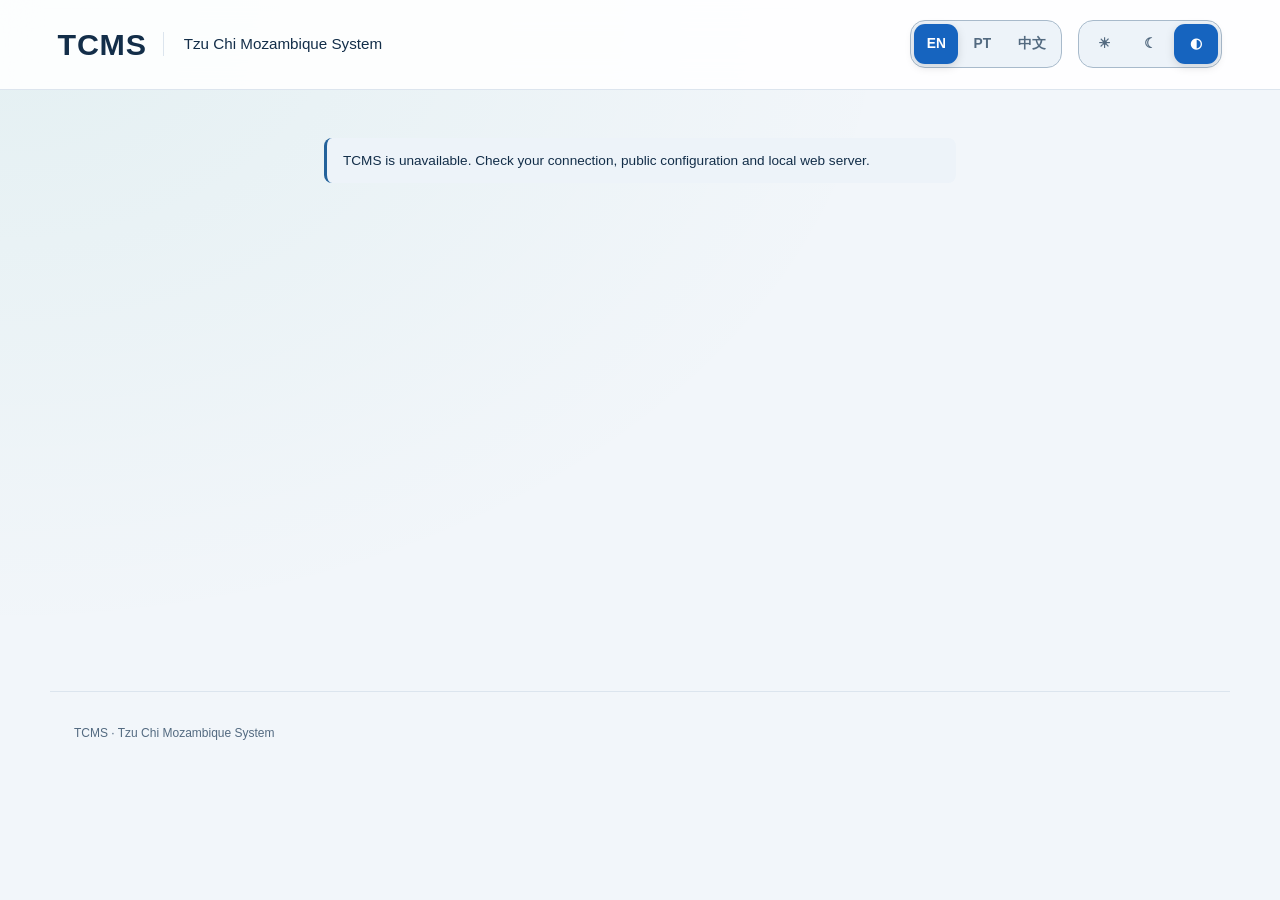
==== change-password.html @ b2460f7e "Localize module workflows in English Portuguese and Traditional Chinese" ====
<!doctype html>
<html lang="en"><head><meta charset="UTF-8"><meta name="viewport" content="width=device-width, initial-scale=1"><meta name="referrer" content="no-referrer"><title>Set your password | TCMS</title><link rel="stylesheet" href="./css/styles.css?v=20261110-i18n"><script src="./js/ui.js?v=20261110-i18n"></script><script type="module" src="./js/app.js?v=20261110-i18n"></script></head>
<body data-page="password"><a class="skip-link" href="#main-content">Skip to main content</a><header><p>TCMS</p><p>Tzu Chi Mozambique System</p></header><main id="main-content" tabindex="-1"><p id="auth-status" role="status" aria-live="polite">Checking access…</p><section id="workspace" hidden><p class="eyebrow">SECURE YOUR ACCOUNT</p><h1>Choose your personal password</h1><p>Replace your initial password to continue to your modules.</p><form id="password-change-form"><label for="new-password">New password</label><input id="new-password" name="password" type="password" minlength="12" maxlength="128" autocomplete="new-password" required><label for="confirm-password">Confirm new password</label><input id="confirm-password" name="confirm" type="password" minlength="12" maxlength="128" autocomplete="new-password" required><p>Use at least 12 characters and a password you do not use elsewhere.</p><button type="submit">Save password and continue</button><p id="password-status" role="status" aria-live="polite"></p></form></section><div id="session-actions" hidden><button id="check-access" type="button">Check access</button><button id="sign-out" type="button">Sign out</button></div></main><footer><p>TCMS · Tzu Chi Mozambique System</p></footer></body></html>
---- css/styles.css ----
/* TCMS workspace. Presentation only; authorization remains on the server. */
:root{color-scheme:light;--canvas:#f2f6fa;--surface:#fff;--soft:#edf3f9;--text:#132e49;--muted:#536a80;--border:#dce5ee;--control:#a8bacb;--blue:#23629b;--on-blue:#fff;--green:#147a62;--danger:#b42318;--shadow:0 12px 36px #193d6010;font-family:"Segoe UI",Arial,sans-serif;line-height:1.6}
:root[data-theme="dark"]{color-scheme:dark;--canvas:#0c1725;--surface:#142337;--soft:#1b3047;--text:#eaf2fc;--muted:#a7b9cc;--border:#2b4057;--control:#667e97;--blue:#92c7ff;--on-blue:#10253b;--green:#75d9b5;--danger:#ffb4ac;--shadow:0 12px 36px #0002}
*{box-sizing:border-box}[hidden]{display:none!important}body{margin:0;background:var(--canvas);color:var(--text);min-height:100vh}body::before{content:"";display:block;height:4px;background:linear-gradient(90deg,#18588f,#209779)}
header{display:grid;grid-template-columns:1fr auto auto;gap:0 24px;align-items:center;padding:22px max(24px,calc((100vw - 1280px)/2));background:var(--surface);border-bottom:1px solid var(--border)}header p{margin:0}header p:first-child{grid-column:1;font-size:1.25rem;font-weight:800;letter-spacing:.08em}header p:nth-child(2){grid-column:1;color:var(--muted);font-size:.76rem}header #account-summary{grid-column:3;grid-row:1/3;max-width:300px;font-size:.8rem;color:var(--text);border-left:1px solid var(--border);padding-left:24px;overflow-wrap:anywhere}header #account-summary:empty{display:none}.theme-control{grid-column:2;grid-row:1/3;margin:0;font-size:.68rem;letter-spacing:.06em;color:var(--muted);text-transform:uppercase}.theme-control select{width:105px;min-height:36px;padding:5px 9px;margin:3px 0 0;font-size:.8rem;border-color:var(--border)}
main{max-width:1180px;margin:0 auto;padding:48px 24px 28px;min-height:65vh}h1{font-size:clamp(2rem,3.1vw,3rem);font-weight:700;line-height:1.16;letter-spacing:-.045em;margin:12px 0 18px;max-width:900px}h2{font-size:1.35rem;line-height:1.35;letter-spacing:-.02em;margin:0 0 16px}h3{font-size:1.15rem;line-height:1.4;margin:0 0 10px;overflow-wrap:anywhere}p{overflow-wrap:anywhere}.eyebrow{font-size:.7rem;font-weight:750;letter-spacing:.2em;color:var(--blue);margin:24px 0 10px}.page-intro{color:var(--muted);max-width:780px;font-size:1.02rem;margin:0 0 34px}.section-heading{display:flex;justify-content:space-between;align-items:center;margin:42px 0 18px;gap:16px}.section-heading h2{margin:0;font-size:1rem}.section-heading span{font-size:.8rem;color:var(--muted)}
a{color:var(--blue);text-underline-offset:4px}button,input,textarea,select{font:inherit}input,textarea,select{width:100%;border:1px solid var(--control);border-radius:10px;background:var(--surface);color:var(--text);padding:11px 13px;min-height:44px;margin:6px 0 18px}input:hover,select:hover,textarea:hover{border-color:var(--blue)}textarea{display:block;resize:vertical}label{display:block;font-size:.85rem;font-weight:650}fieldset{border:0;padding:0;margin:0;min-width:0}legend{font-size:.8rem;color:var(--muted);margin-bottom:12px}button{min-height:44px;border:1px solid var(--blue);border-radius:9px;padding:10px 17px;margin:5px 7px 5px 0;background:var(--blue);color:var(--on-blue);font-weight:650;font-size:.86rem;cursor:pointer;transition:transform .15s,filter .15s}button:hover:not(:disabled){filter:brightness(.94);transform:translateY(-1px)}button:disabled{opacity:.5;cursor:not-allowed}button.danger,button[value="reject"]{color:var(--danger);border-color:var(--danger);background:var(--surface)}:focus-visible{outline:3px solid var(--blue);outline-offset:4px}
[role="status"]:not(:empty){padding:12px 16px;background:var(--soft);border-radius:8px;border-left:3px solid var(--blue);font-size:.85rem}#auth-status{margin:0 0 25px;max-width:100%}body[data-page="home"] #auth-status{display:inline-block}#session-actions{display:flex;gap:8px;flex-wrap:wrap;margin-top:30px;padding-top:18px;border-top:1px solid var(--border)}#sign-out,#check-access,#refresh-users,#previous-users,#next-users{background:transparent;color:var(--blue);border-color:var(--border)}#manage-users-link{margin:16px 0}#manage-users-link a{font-size:.85rem;font-weight:650}footer{max-width:1180px;margin:16px auto 0;padding:20px 24px 30px;color:var(--muted);font-size:.75rem;border-top:1px solid var(--border)}
.module-grid{display:grid;grid-template-columns:repeat(2,minmax(0,1fr));gap:24px}.module-grid>[role="status"]{grid-column:1/-1;margin:0}.module-grid>[role="status"]:empty{display:none}.module-card{display:flex;flex-direction:column;position:relative;min-height:310px;padding:30px;border:1px solid var(--border);border-radius:20px;background:var(--surface);text-decoration:none;color:var(--text);box-shadow:var(--shadow);overflow:hidden;transition:transform .2s,box-shadow .2s,border-color .2s}.module-card:hover{transform:translateY(-5px);border-color:var(--blue);box-shadow:0 20px 40px #174d7620}.module-card::after{content:"";position:absolute;right:-24px;top:-24px;width:130px;height:130px;border-radius:50%;background:var(--soft);z-index:0;opacity:.65}.module-card-top{display:flex;justify-content:space-between;align-items:center;margin-bottom:28px;position:relative;z-index:1}.module-enter{font-size:.8rem;font-weight:700;color:var(--blue)}.module-icon{display:grid;place-items:center;width:62px;height:62px;background:linear-gradient(145deg,#145587,#438dba);border-radius:18px;box-shadow:0 8px 16px #23629b24;transform:rotate(-4deg)}.module-icon::before{content:"";width:31px;height:31px;background:center/contain no-repeat url("data:image/svg+xml,%3Csvg xmlns='http://www.w3.org/2000/svg' width='32' height='32' fill='none' stroke='white' stroke-width='1.8' stroke-linejoin='round'%3E%3Cpath d='M3 7h17v17H3zM20 13h5l4 6v5h-9M20 19h9'/%3E%3Ccircle cx='9' cy='25' r='3' fill='%2323629b'/%3E%3Ccircle cx='24' cy='25' r='3' fill='%2323629b'/%3E%3C/svg%3E")}.module-icon.administration{background:linear-gradient(145deg,#0e5547,#2f9b7e)}.module-icon.administration::before{background-image:url("data:image/svg+xml,%3Csvg xmlns='http://www.w3.org/2000/svg' width='32' height='32' fill='none' stroke='white' stroke-width='1.8' stroke-linejoin='round'%3E%3Cpath d='M16 3l11 4v8c0 7-11 14-11 14S5 22 5 15V7z'/%3E%3Cpath d='M11 15l4 4 7-8'/%3E%3C/svg%3E")}.module-card h3{font-size:1.6rem;letter-spacing:-.035em;margin:0 0 10px}.module-card>p{font-size:.94rem;color:var(--muted);margin:0 0 26px;max-width:440px}.module-card-footer{display:flex;flex-wrap:wrap;gap:10px 22px;margin-top:auto;padding-top:20px;border-top:1px solid var(--border);font-size:.75rem;font-weight:650;color:var(--muted)}.module-card-footer span::before{content:"";display:inline-block;width:6px;height:6px;margin-right:8px;border-radius:50%;background:var(--green)}.empty-modules{grid-column:1/-1;background:var(--surface);border:1px dashed var(--control);border-radius:20px;padding:42px;max-width:800px}.empty-modules p{color:var(--muted);max-width:560px}
.account-disclosure{margin-top:30px;border-top:1px solid var(--border);padding-top:20px}.account-disclosure summary{cursor:pointer;font-size:.85rem;font-weight:650;color:var(--muted)}.account-disclosure .tool-card{margin-top:15px;max-width:520px}.section-nav{display:flex;flex-wrap:wrap;gap:10px;margin:22px 0 30px}.section-nav a{border:1px solid var(--border);background:var(--surface);padding:9px 15px;border-radius:30px;font-size:.8rem;text-decoration:none;font-weight:650}.admin-section{margin:26px 0;padding:28px;border:1px solid var(--border);border-radius:18px;background:var(--surface);scroll-margin-top:20px}.admin-section>p{color:var(--muted);font-size:.9rem}.workspace-tools,#pending-list{display:grid;grid-template-columns:repeat(auto-fit,minmax(min(100%,320px),1fr));gap:22px;margin:24px 0}article,.tool-card{padding:24px;border:1px solid var(--border);border-radius:14px;background:var(--surface);min-width:0}article{margin:16px 0}article p,.tool-card>p{color:var(--muted);font-size:.88rem}.tool-card h2{margin-top:0}#permissions article{background:var(--canvas)}#permissions form{max-width:760px}#permissions form>p{padding:12px;background:var(--soft);border-radius:8px}
body[data-page="transport"] #module-content>section{padding:28px;background:var(--surface);border:1px solid var(--border);border-radius:18px;margin:22px 0}body[data-page="transport"] #module-content>form{max-width:760px;margin:25px 0;padding:30px;background:var(--surface);border:1px solid var(--blue);border-radius:18px;box-shadow:var(--shadow)}body[data-page="transport"] #module-content>section>h3{margin-top:24px}body[data-page="transport"] #module-content>section>p{color:var(--muted);font-size:.9rem}body[data-page="transport"] #module-content>section>button{margin-bottom:14px}
body[data-page="login"]{display:grid;grid-template-columns:1fr 1fr;background:var(--surface)}body[data-page="login"]::before{grid-column:1/-1}body[data-page="login"] header{grid-column:1/-1;padding:18px 4vw}body[data-page="login"] main{width:100%;max-width:560px;margin:auto;padding:58px 40px;min-height:0}body[data-page="login"] h1{font-size:2.65rem}body[data-page="login"] .page-intro{margin-bottom:26px}body[data-page="login"] form button{width:100%;margin-top:12px;padding:14px;display:flex;justify-content:space-between}body[data-page="login"] #register-link{font-size:.85rem;text-align:center;margin-top:25px}body[data-page="login"] footer{grid-column:1/-1;width:100%;max-width:none;margin:0;text-align:center;border:0;padding:18px}.auth-story{position:relative;overflow:hidden;min-height:700px;background:radial-gradient(ellipse at 20% 95%,#0f6b72 0,transparent 50%),linear-gradient(135deg,#071f34,#123e66);color:#fff;padding:64px clamp(30px,5vw,90px);display:flex;flex-direction:column;justify-content:center}.auth-story .eyebrow{color:#86c7dd}.auth-story h2{font-size:clamp(2.3rem,3.7vw,4rem);line-height:1.13;letter-spacing:-.045em;margin:14px 0 22px}.auth-story>p:not(.eyebrow){color:#bad3e6;max-width:450px;font-size:1rem}.story-foot{display:flex;gap:20px;flex-wrap:wrap;font-size:.74rem;letter-spacing:.03em;color:#a9d3df;border-top:1px solid #ffffff26;padding-top:22px}.orbit-art{position:relative;height:200px;margin:22px 0;perspective:500px}.orbit-ring{position:absolute;left:50%;top:50%;width:260px;height:140px;border:1px solid #7dd6c358;border-radius:50%;transform:translate(-50%,-50%) rotate(-22deg)}.orbit-ring.second{width:200px;height:190px;transform:translate(-50%,-50%) rotate(38deg);border-color:#74b4e14f}.orbit-center{position:absolute;top:50%;left:50%;transform:translate(-50%,-50%) rotate(-8deg);padding:28px 23px;border:1px solid #a2e4de80;border-radius:24px;background:linear-gradient(135deg,#4a9ab4,#125879);box-shadow:14px 18px 0 #061e3430,0 20px 50px #0003;letter-spacing:.12em;font-weight:800}.orbit-point{position:absolute;width:16px;height:16px;border-radius:5px;box-shadow:0 0 28px #72e4c66b;animation:float 6s ease-in-out infinite;background:#67d8b7}.orbit-point.one{left:20%;top:40%}.orbit-point.two{left:70%;top:10%;background:#85c7ec;animation-delay:-2s}.orbit-point.three{left:76%;top:72%;width:12px;height:12px;animation-delay:-4s}@keyframes float{50%{transform:translateY(-10px) rotate(12deg)}}
body[data-page="register"] main{max-width:620px;background:var(--surface);border:1px solid var(--border);border-radius:20px;margin:40px auto;padding:38px;box-shadow:var(--shadow)}body[data-page="register"] h1{font-size:2.3rem}.skip-link{position:absolute;width:1px;height:1px;padding:0;margin:-1px;overflow:hidden;clip-path:inset(50%);white-space:nowrap}.skip-link:focus{position:fixed;top:12px;left:12px;width:auto;height:auto;margin:0;padding:12px;clip-path:none;background:var(--surface);z-index:20}
@media(min-width:1300px){body[data-page="home"] main{padding-top:58px}.module-card{min-height:330px}}
@media(max-width:850px){header{grid-template-columns:1fr auto;padding:18px 22px}header #account-summary{grid-column:1/-1;grid-row:3;border-left:0;padding:10px 0 0;max-width:none}.module-grid{gap:16px}.module-card{padding:24px}.module-card h3{font-size:1.3rem}body[data-page="login"]{grid-template-columns:1fr}.auth-story{min-height:340px;padding:34px}.auth-story h2{font-size:2.5rem;max-width:550px}.orbit-art{display:none}.story-foot{margin-top:20px}body[data-page="login"] main{max-width:600px;padding:40px 28px}main{padding-top:30px}}
@media(max-width:580px){.module-grid{grid-template-columns:1fr}.module-card{min-height:290px}.section-heading{align-items:flex-start;flex-direction:column;gap:5px;margin-top:28px}main{padding:26px 18px}.admin-section{padding:20px}.section-nav{gap:7px}.section-nav a{font-size:.75rem;padding:8px 11px}article,.tool-card{padding:18px}.empty-modules{padding:26px}body[data-page="register"] main{margin:20px 12px;padding:24px}body[data-page="transport"] #module-content>section,body[data-page="transport"] #module-content>form{padding:20px}.theme-control select{width:92px}h1{font-size:2rem}.page-intro{font-size:.94rem}.module-card-top{margin-bottom:20px}}
@media(prefers-reduced-motion:reduce){*,*::before,*::after{animation:none!important;transition:none!important;scroll-behavior:auto!important}}

.module-card.module-unavailable { cursor: default; background: var(--surface); opacity: .75; box-shadow: none; }
.module-card.module-unavailable:hover { transform: none; }
.module-unavailable .module-icon { filter: grayscale(1); }
body[data-page="password"] main { max-width: 680px; margin-inline: auto; }
#password-change-form { display: grid; gap: 16px; }
.module-card.module-unavailable { filter: grayscale(1); }

#hr-content form { display:grid; gap:12px; }
#hr-create { max-width:760px; }
#hr-content article { padding:24px; margin-block:20px; border:1px solid var(--border); border-radius:20px; background:var(--surface); }

/* Owner-only preparation workspace; no connection or access grant controls. */
.integration-preparation { grid-column: 1 / -1; padding: 1.5rem; border: 1px solid var(--border, #cbd5e1); border-radius: 16px; margin-bottom: 1.5rem; }
.integration-preparation li { margin-block: .65rem; }
.integration-preparation label { display: block; margin-top: 1.2rem; }
.integration-preparation input { max-width: 100%; }
/* IMS workspace */
.ims-tabs { display:flex; flex-wrap:wrap; gap:.6rem; margin:1rem 0 1.5rem; }
.ims-view { min-width:0; }
.ims-form { display:grid; grid-template-columns:minmax(140px, .4fr) minmax(0,1fr); gap:.8rem 1rem; align-items:center; }
.ims-form button,.ims-form p { grid-column:1 / -1; }
.ims-stats { display:grid; grid-template-columns:repeat(auto-fit,minmax(130px,1fr)); gap:1rem; }
.ims-view article button { margin:.3rem .4rem .3rem 0; }
@media(max-width:600px){.ims-form{grid-template-columns:1fr;}}

/* Refined portal shell: no changes to authorization or module availability. */
body{background:radial-gradient(ellipse at 0% 0%,#078f7910,transparent 50%),var(--canvas)}
body::before{display:none}
header{display:flex;flex-wrap:wrap;gap:16px;padding:20px 4.5%;background:color-mix(in srgb,var(--surface) 88%,transparent);backdrop-filter:blur(18px)}
header p:first-child{font-size:1.9rem;letter-spacing:.025em}
header p:nth-child(2){font-size:.95rem;border-left:1px solid var(--border);padding-left:20px;color:var(--text)}
header #account-summary{font-size:.8rem;max-width:240px;padding-left:18px}
.portal-preferences{display:flex;gap:16px;margin-left:auto;align-items:center}
.segmented{display:flex;align-items:center;border:1px solid var(--control);border-radius:15px;padding:3px;gap:2px;background:var(--soft)}
.segmented button{margin:0;min-width:44px;min-height:40px;padding:7px 12px;border:0;border-radius:11px;background:transparent;color:var(--muted)}
.segmented button[aria-pressed=true]{background:#1664bf;color:#fff;box-shadow:0 3px 10px #0002}
body[data-page=home] main{max-width:1450px;padding:36px 4.5%}
body[data-page=home] h1{font-size:clamp(1.9rem,3.2vw,3.2rem);letter-spacing:-.035em}
body[data-page=home] .section-heading{margin:25px 0 16px}
body[data-page=home] .eyebrow{color:var(--muted);margin-top:12px}
body[data-page=home] #auth-status{padding:6px 12px;margin-bottom:8px;font-size:.75rem}
.module-grid{gap:24px}
.module-card{display:grid;grid-template-columns:80px minmax(0,1fr);gap:8px 24px;min-height:220px;margin:0;padding:26px;border-radius:20px;background:color-mix(in srgb,var(--surface) 88%,transparent);backdrop-filter:blur(16px);box-shadow:0 10px 28px #09294709}
.module-card::after{display:none}.module-card:hover{transform:translateY(-3px)}
.module-card-top{display:contents}.module-icon{grid-column:1;grid-row:1/3;width:80px;height:80px;border:1px solid #17826940;border-radius:19px;background:linear-gradient(140deg,#1d987a30,#197a6510);transform:none;color:transparent;font-size:0;box-shadow:inset 0 1px 1px #ffffff20}
.module-icon::before{width:42px;height:42px;background:var(--green);mask:var(--icon) center/contain no-repeat}
.module-card h3{grid-column:2;grid-row:1;font-size:clamp(1.15rem,1.65vw,1.65rem);letter-spacing:-.025em;margin:0;align-self:end}
.module-card>p{grid-column:2;grid-row:2;margin:0;font-size:.95rem}
.module-card-top>span:last-child{grid-column:2;grid-row:3;justify-self:end;align-self:end;background:#1664bf;color:white;padding:9px 18px;border-radius:10px;font-size:.85rem;font-weight:650;margin-top:12px}
.module-card-footer{grid-column:1/3;grid-row:3;border:0;margin:0;padding:0;align-self:end;pointer-events:none;padding-right:180px;min-height:40px;align-items:center}
.module-card.module-unavailable{opacity:1;filter:none;background:color-mix(in srgb,var(--surface) 75%,transparent)}
.module-unavailable .module-icon{filter:none;opacity:.65}.module-unavailable .module-card-top>span:last-child{background:var(--soft);color:var(--muted);border:1px solid var(--border)}
.module-unavailable .module-card-footer span::before{background:var(--muted)}
.module-card.hr,.module-card.administration{grid-template-columns:1fr;min-height:110px;padding:22px 28px;border-radius:16px;margin-top:16px}
.module-card.hr h3,.module-card.administration h3,.module-card.hr>p,.module-card.administration>p{grid-column:1}
.module-card.hr h3,.module-card.administration h3{font-size:1.15rem}
:root[data-theme=dark]{--canvas:#071725;--surface:#173044;--soft:#183347;--text:#f0f6fc;--muted:#b3cadb;--border:#446075;--green:#89e1ba;--control:#648195}
:root[data-theme=dark] body{background:radial-gradient(ellipse at 0% 5%,#148b7925,transparent 35%),radial-gradient(ellipse at 100% 95%,#148b7918,transparent 40%),var(--canvas)}
@media(max-width:950px){header{gap:12px}header p:nth-child(2){font-size:.8rem}.portal-preferences{margin-left:0}header #account-summary{margin-left:auto}.module-card{grid-template-columns:56px minmax(0,1fr);gap:8px 16px;padding:22px}.module-icon{width:56px;height:56px}.module-icon::before{width:32px;height:32px}.module-card-footer{padding-right:0;grid-row:4}.module-card-top>span:last-child{grid-row:3;justify-self:start}}
@media(max-width:650px){.module-grid{grid-template-columns:1fr}header p:nth-child(2){max-width:190px}.portal-preferences{width:100%;justify-content:space-between}.segmented button{padding:7px 10px}header #account-summary{border:0;padding:0;margin:0;max-width:100%}.module-card{min-height:200px}.module-card h3{font-size:1.25rem}body[data-page=home] main{padding:24px 18px}.section-heading span{display:none}.module-card-footer{grid-row:4}body[data-page=login] header{padding:18px}}

.icon-foundation{--icon:url("data:image/svg+xml,%3Csvg%20xmlns%3D%22http%3A//www.w3.org/2000/svg%22%20viewBox%3D%220%200%2032%2034%22%20fill%3D%22none%22%20stroke%3D%22black%22%20stroke-width%3D%221.6%22%20stroke-linecap%3D%22round%22%20stroke-linejoin%3D%22round%22%3E%3Cpath%20d%3D%22M5%207c0-5%2022-5%2022%200s-22%205-22%200v17c0%205%2022%205%2022%200V7M5%2015c0%205%2022%205%2022%200%22/%3E%3C/svg%3E")}
.icon-education{--icon:url("data:image/svg+xml,%3Csvg%20xmlns%3D%22http%3A//www.w3.org/2000/svg%22%20viewBox%3D%220%200%2032%2034%22%20fill%3D%22none%22%20stroke%3D%22black%22%20stroke-width%3D%221.6%22%20stroke-linecap%3D%22round%22%20stroke-linejoin%3D%22round%22%3E%3Cpath%20d%3D%22M2%2012%2016%205%2030%2012%2016%2019Z%20M7%2015v9q9%206%2018%200v-9M29%2013v12%22/%3E%3C/svg%3E")}
.icon-farm{--icon:url("data:image/svg+xml,%3Csvg%20xmlns%3D%22http%3A//www.w3.org/2000/svg%22%20viewBox%3D%220%200%2032%2034%22%20fill%3D%22none%22%20stroke%3D%22black%22%20stroke-width%3D%221.6%22%20stroke-linecap%3D%22round%22%20stroke-linejoin%3D%22round%22%3E%3Cpath%20d%3D%22M16%2029V15M16%2021C3%2022%203%209%203%209s13-2%2013%2012ZM16%2016C16%203%2029%203%2029%203s1%2013-13%2013M7%2029h18%22/%3E%3C/svg%3E")}
.icon-logistics{--icon:url("data:image/svg+xml,%3Csvg%20xmlns%3D%22http%3A//www.w3.org/2000/svg%22%20viewBox%3D%220%200%2032%2034%22%20fill%3D%22none%22%20stroke%3D%22black%22%20stroke-width%3D%221.6%22%20stroke-linecap%3D%22round%22%20stroke-linejoin%3D%22round%22%3E%3Cpath%20d%3D%22M3%209%2016%203%2029%209v16l-13%206-13-6ZM3%209l13%207%2013-7M16%2016v15M9%206l13%207%22/%3E%3C/svg%3E")}
.management-heading{grid-column:1/-1;margin:14px 0 -12px;padding-top:24px;border-top:1px solid var(--border);font-size:.8rem;letter-spacing:.14em;color:var(--muted)}
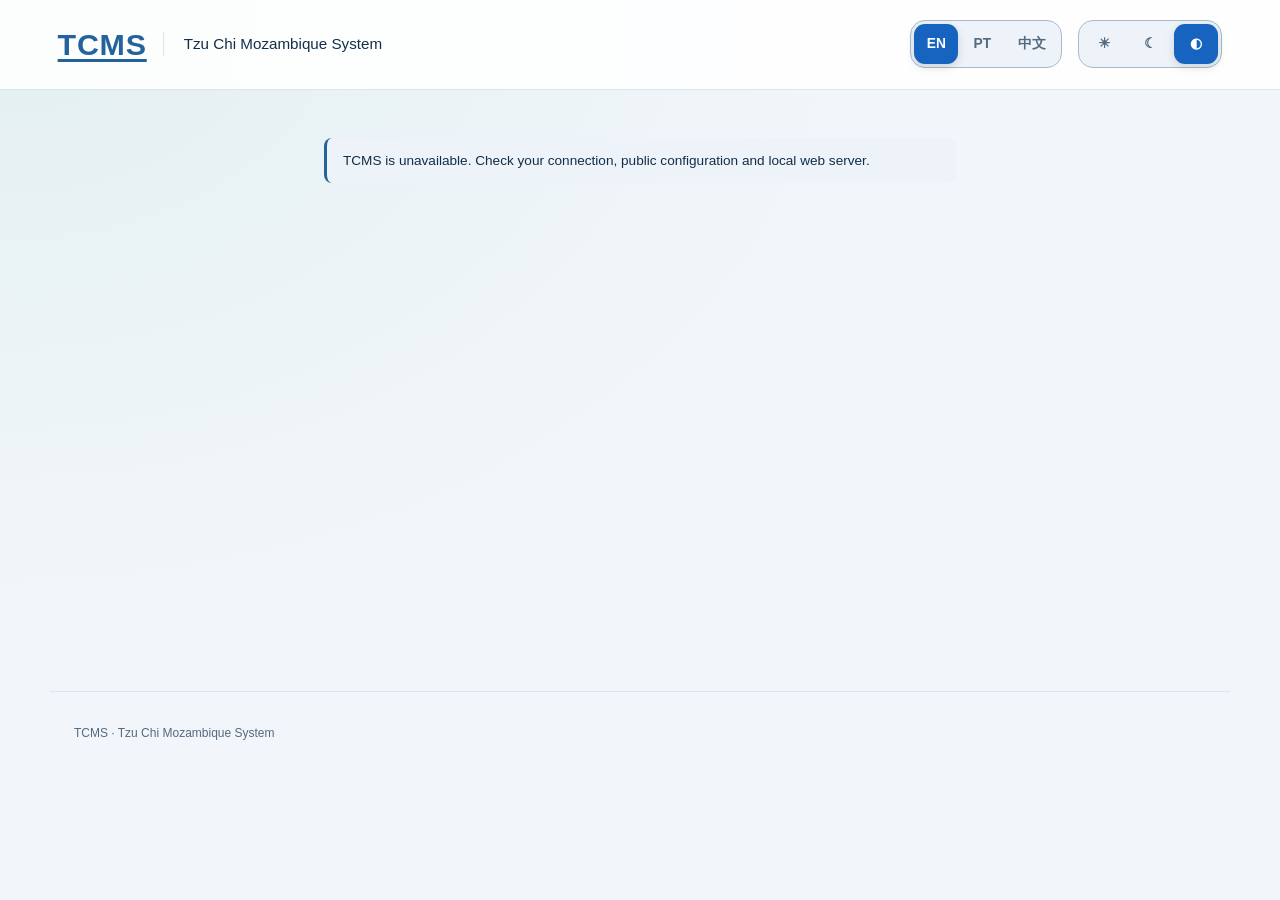
==== commit bf2c3ecb: "Separate Logistics workspaces and add consistent home navigation" ====
--- a/change-password.html
+++ b/change-password.html
@@ -1,3 +1,3 @@
 <!doctype html>
-<html lang="en"><head><meta charset="UTF-8"><meta name="viewport" content="width=device-width, initial-scale=1"><meta name="referrer" content="no-referrer"><title>Set your password | TCMS</title><link rel="stylesheet" href="./css/styles.css?v=20261110-i18n"><script src="./js/ui.js?v=20261110-i18n"></script><script type="module" src="./js/app.js?v=20261110-i18n"></script></head>
-<body data-page="password"><a class="skip-link" href="#main-content">Skip to main content</a><header><p>TCMS</p><p>Tzu Chi Mozambique System</p></header><main id="main-content" tabindex="-1"><p id="auth-status" role="status" aria-live="polite">Checking access…</p><section id="workspace" hidden><p class="eyebrow">SECURE YOUR ACCOUNT</p><h1>Choose your personal password</h1><p>Replace your initial password to continue to your modules.</p><form id="password-change-form"><label for="new-password">New password</label><input id="new-password" name="password" type="password" minlength="12" maxlength="128" autocomplete="new-password" required><label for="confirm-password">Confirm new password</label><input id="confirm-password" name="confirm" type="password" minlength="12" maxlength="128" autocomplete="new-password" required><p>Use at least 12 characters and a password you do not use elsewhere.</p><button type="submit">Save password and continue</button><p id="password-status" role="status" aria-live="polite"></p></form></section><div id="session-actions" hidden><button id="check-access" type="button">Check access</button><button id="sign-out" type="button">Sign out</button></div></main><footer><p>TCMS · Tzu Chi Mozambique System</p></footer></body></html>+<html lang="en"><head><meta charset="UTF-8"><meta name="viewport" content="width=device-width, initial-scale=1"><meta name="referrer" content="no-referrer"><title>Set your password | TCMS</title><link rel="stylesheet" href="./css/styles.css?v=20261111-logistics"><script src="./js/ui.js?v=20261111-logistics"></script><script type="module" src="./js/app.js?v=20261111-logistics"></script></head>
+<body data-page="password"><a class="skip-link" href="#main-content">Skip to main content</a><header><p><a class="brand-home" href="./home.html" aria-label="TCMS home">TCMS</a></p><p>Tzu Chi Mozambique System</p></header><main id="main-content" tabindex="-1"><p id="auth-status" role="status" aria-live="polite">Checking access…</p><section id="workspace" hidden><p class="eyebrow">SECURE YOUR ACCOUNT</p><h1>Choose your personal password</h1><p>Replace your initial password to continue to your modules.</p><form id="password-change-form"><label for="new-password">New password</label><input id="new-password" name="password" type="password" minlength="12" maxlength="128" autocomplete="new-password" required><label for="confirm-password">Confirm new password</label><input id="confirm-password" name="confirm" type="password" minlength="12" maxlength="128" autocomplete="new-password" required><p>Use at least 12 characters and a password you do not use elsewhere.</p><button type="submit">Save password and continue</button><p id="password-status" role="status" aria-live="polite"></p></form></section><div id="session-actions" hidden><button id="check-access" type="button">Check access</button><button id="sign-out" type="button">Sign out</button></div></main><footer><p>TCMS · Tzu Chi Mozambique System</p></footer></body></html>
--- a/css/styles.css
+++ b/css/styles.css
@@ -82,3 +82,11 @@
 .icon-farm{--icon:url("data:image/svg+xml,%3Csvg%20xmlns%3D%22http%3A//www.w3.org/2000/svg%22%20viewBox%3D%220%200%2032%2034%22%20fill%3D%22none%22%20stroke%3D%22black%22%20stroke-width%3D%221.6%22%20stroke-linecap%3D%22round%22%20stroke-linejoin%3D%22round%22%3E%3Cpath%20d%3D%22M16%2029V15M16%2021C3%2022%203%209%203%209s13-2%2013%2012ZM16%2016C16%203%2029%203%2029%203s1%2013-13%2013M7%2029h18%22/%3E%3C/svg%3E")}
 .icon-logistics{--icon:url("data:image/svg+xml,%3Csvg%20xmlns%3D%22http%3A//www.w3.org/2000/svg%22%20viewBox%3D%220%200%2032%2034%22%20fill%3D%22none%22%20stroke%3D%22black%22%20stroke-width%3D%221.6%22%20stroke-linecap%3D%22round%22%20stroke-linejoin%3D%22round%22%3E%3Cpath%20d%3D%22M3%209%2016%203%2029%209v16l-13%206-13-6ZM3%209l13%207%2013-7M16%2016v15M9%206l13%207%22/%3E%3C/svg%3E")}
 .management-heading{grid-column:1/-1;margin:14px 0 -12px;padding-top:24px;border-top:1px solid var(--border);font-size:.8rem;letter-spacing:.14em;color:var(--muted)}
+
+/* Logistics workspaces: authorization is enforced by each existing service. */
+.logistics-grid{display:grid;grid-template-columns:repeat(3,minmax(0,1fr));gap:24px;margin:32px 0}.logistics-card{padding:32px;border:1px solid var(--border,#ccd9e7);border-radius:24px;background:var(--surface,#fff);display:flex;flex-direction:column;gap:16px;min-height:330px}.logistics-card h2{font-size:1.5rem;margin:0}.logistics-card p{margin:0}.logistics-number{font-size:.8rem;letter-spacing:.18em;color:var(--muted,#63758a)}.logistics-state{margin-top:auto!important;font-size:.85rem}.logistics-action{font-weight:650;text-decoration:none;padding-top:12px;border-top:1px solid var(--border,#ccd9e7)}@media(max-width:900px){.logistics-grid{grid-template-columns:1fr}}
+
+/* Brand navigation and action links retain semantic links and keyboard focus. */
++.brand-home{display:inline-flex;align-items:center;min-height:44px;color:var(--text);text-decoration:none;border-radius:8px}.brand-home:hover{color:var(--blue);text-decoration:none}
++main a:not(.module-card):not(.skip-link){display:inline-flex;align-items:center;justify-content:center;gap:8px;min-height:44px;padding:10px 17px;margin:4px 6px 4px 0;border:1px solid var(--border);border-radius:10px;background:var(--soft);color:var(--blue);font-size:.88rem;font-weight:650;text-decoration:none;transition:background .15s,border-color .15s,transform .15s}main a:not(.module-card):not(.skip-link):hover{background:var(--surface);border-color:var(--blue);transform:translateY(-1px)}main .logistics-action{align-self:flex-start}
++
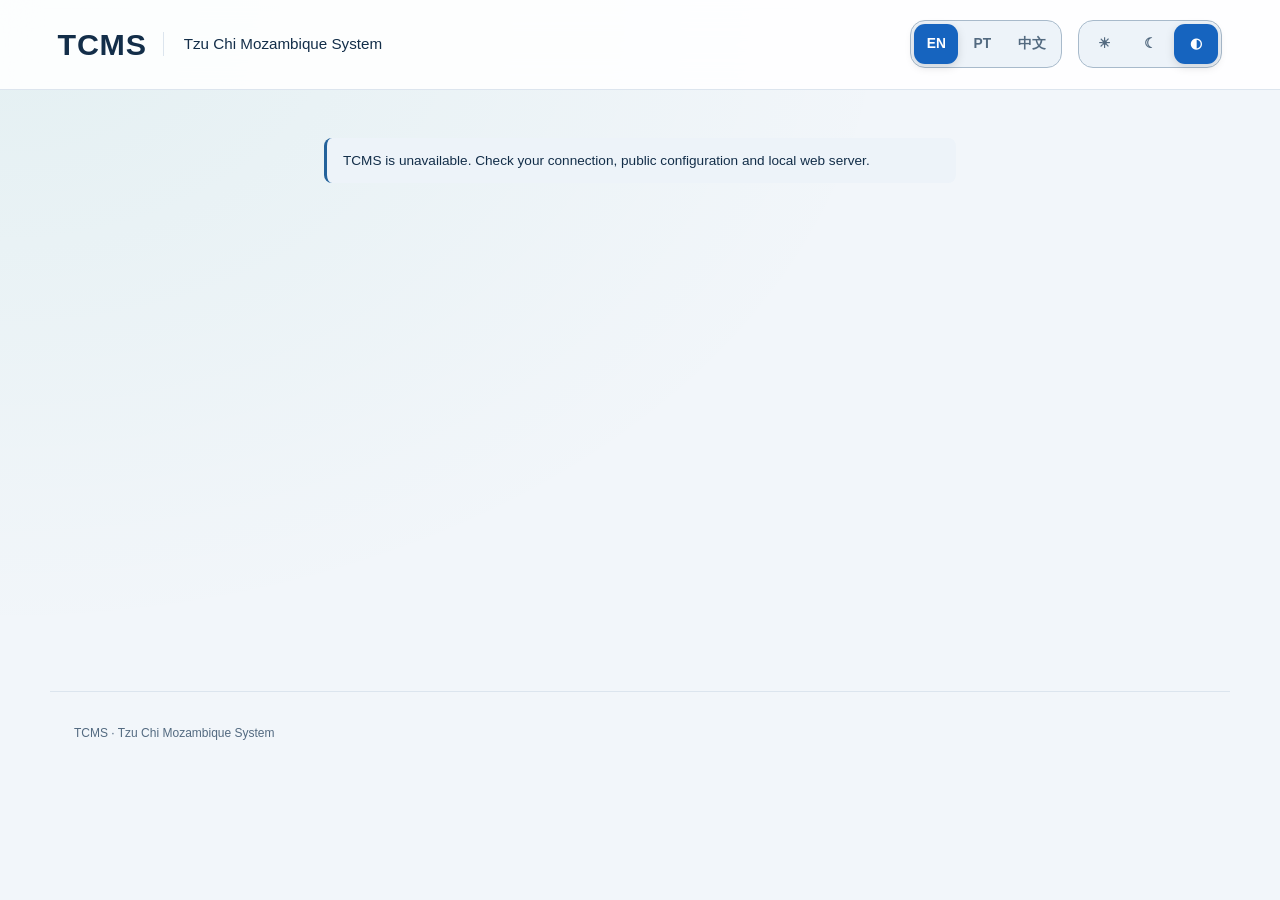
==== commit 39b2f97f: "Refresh cached navigation stylesheet" ====
--- a/change-password.html
+++ b/change-password.html
@@ -1,3 +1,3 @@
 <!doctype html>
-<html lang="en"><head><meta charset="UTF-8"><meta name="viewport" content="width=device-width, initial-scale=1"><meta name="referrer" content="no-referrer"><title>Set your password | TCMS</title><link rel="stylesheet" href="./css/styles.css?v=20261111-logistics"><script src="./js/ui.js?v=20261111-logistics"></script><script type="module" src="./js/app.js?v=20261111-logistics"></script></head>
+<html lang="en"><head><meta charset="UTF-8"><meta name="viewport" content="width=device-width, initial-scale=1"><meta name="referrer" content="no-referrer"><title>Set your password | TCMS</title><link rel="stylesheet" href="./css/styles.css?v=20261111-logistics3"><script src="./js/ui.js?v=20261111-logistics2"></script><script type="module" src="./js/app.js?v=20261111-logistics2"></script></head>
 <body data-page="password"><a class="skip-link" href="#main-content">Skip to main content</a><header><p><a class="brand-home" href="./home.html" aria-label="TCMS home">TCMS</a></p><p>Tzu Chi Mozambique System</p></header><main id="main-content" tabindex="-1"><p id="auth-status" role="status" aria-live="polite">Checking access…</p><section id="workspace" hidden><p class="eyebrow">SECURE YOUR ACCOUNT</p><h1>Choose your personal password</h1><p>Replace your initial password to continue to your modules.</p><form id="password-change-form"><label for="new-password">New password</label><input id="new-password" name="password" type="password" minlength="12" maxlength="128" autocomplete="new-password" required><label for="confirm-password">Confirm new password</label><input id="confirm-password" name="confirm" type="password" minlength="12" maxlength="128" autocomplete="new-password" required><p>Use at least 12 characters and a password you do not use elsewhere.</p><button type="submit">Save password and continue</button><p id="password-status" role="status" aria-live="polite"></p></form></section><div id="session-actions" hidden><button id="check-access" type="button">Check access</button><button id="sign-out" type="button">Sign out</button></div></main><footer><p>TCMS · Tzu Chi Mozambique System</p></footer></body></html>
--- a/css/styles.css
+++ b/css/styles.css
@@ -87,6 +87,7 @@
 .logistics-grid{display:grid;grid-template-columns:repeat(3,minmax(0,1fr));gap:24px;margin:32px 0}.logistics-card{padding:32px;border:1px solid var(--border,#ccd9e7);border-radius:24px;background:var(--surface,#fff);display:flex;flex-direction:column;gap:16px;min-height:330px}.logistics-card h2{font-size:1.5rem;margin:0}.logistics-card p{margin:0}.logistics-number{font-size:.8rem;letter-spacing:.18em;color:var(--muted,#63758a)}.logistics-state{margin-top:auto!important;font-size:.85rem}.logistics-action{font-weight:650;text-decoration:none;padding-top:12px;border-top:1px solid var(--border,#ccd9e7)}@media(max-width:900px){.logistics-grid{grid-template-columns:1fr}}
 
 /* Brand navigation and action links retain semantic links and keyboard focus. */
-+.brand-home{display:inline-flex;align-items:center;min-height:44px;color:var(--text);text-decoration:none;border-radius:8px}.brand-home:hover{color:var(--blue);text-decoration:none}
-+main a:not(.module-card):not(.skip-link){display:inline-flex;align-items:center;justify-content:center;gap:8px;min-height:44px;padding:10px 17px;margin:4px 6px 4px 0;border:1px solid var(--border);border-radius:10px;background:var(--soft);color:var(--blue);font-size:.88rem;font-weight:650;text-decoration:none;transition:background .15s,border-color .15s,transform .15s}main a:not(.module-card):not(.skip-link):hover{background:var(--surface);border-color:var(--blue);transform:translateY(-1px)}main .logistics-action{align-self:flex-start}
-++.brand-home{display:inline-flex;align-items:center;min-height:44px;color:var(--text);text-decoration:none;border-radius:8px}.brand-home:hover{color:var(--blue);text-decoration:none}
+main a:not(.module-card):not(.skip-link){display:inline-flex;align-items:center;justify-content:center;gap:8px;min-height:44px;padding:10px 17px;margin:4px 6px 4px 0;border:1px solid var(--border);border-radius:10px;background:var(--soft);color:var(--blue);font-size:.88rem;font-weight:650;text-decoration:none;transition:background .15s,border-color .15s,transform .15s}main a:not(.module-card):not(.skip-link):hover{background:var(--surface);border-color:var(--blue);transform:translateY(-1px)}main .logistics-action{align-self:flex-start}
+
+.launch-panel{margin-top:28px;padding:32px;border:1px solid var(--border);border-radius:22px;background:var(--surface);box-shadow:var(--shadow)}.launch-navigation{display:flex;gap:12px;flex-wrap:wrap;margin-top:28px;padding-top:22px;border-top:1px solid var(--border)}main .launch-navigation a{margin:0;padding:12px 20px;min-height:46px}.launch-navigation [hidden]{display:none!important}.module-launch-page #open-module{padding:14px 24px;border-radius:12px}.module-launch-page main{max-width:1000px}.brand-home:focus-visible{outline-offset:8px}
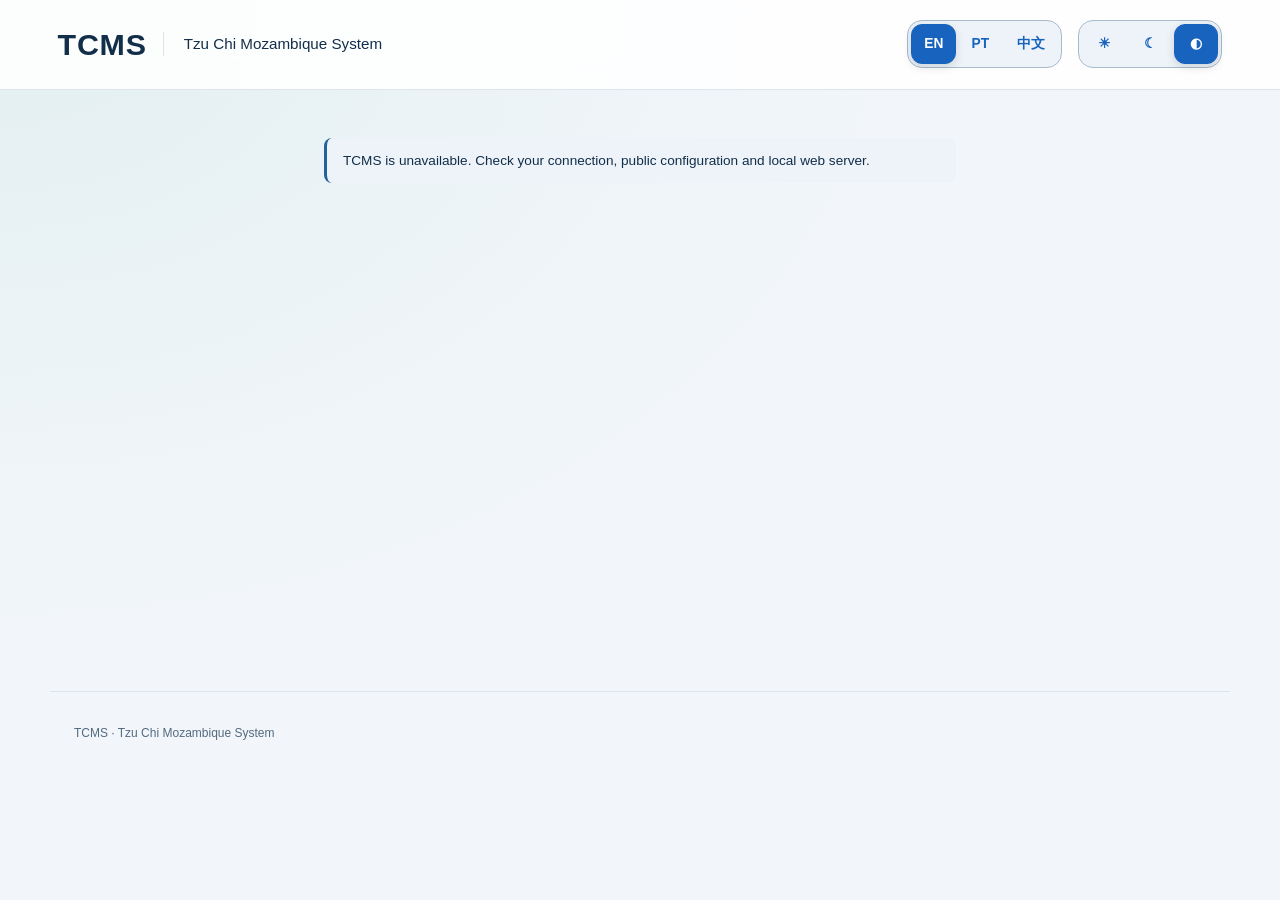
==== commit f1070372: "Expose Logistics catalog and use theme-aware action colors" ====
--- a/change-password.html
+++ b/change-password.html
@@ -1,3 +1,3 @@
 <!doctype html>
-<html lang="en"><head><meta charset="UTF-8"><meta name="viewport" content="width=device-width, initial-scale=1"><meta name="referrer" content="no-referrer"><title>Set your password | TCMS</title><link rel="stylesheet" href="./css/styles.css?v=20261111-logistics3"><script src="./js/ui.js?v=20261111-logistics2"></script><script type="module" src="./js/app.js?v=20261111-logistics2"></script></head>
+<html lang="en"><head><meta charset="UTF-8"><meta name="viewport" content="width=device-width, initial-scale=1"><meta name="referrer" content="no-referrer"><title>Set your password | TCMS</title><link rel="stylesheet" href="./css/styles.css?v=20261111-logistics4"><script src="./js/ui.js?v=20261111-logistics4"></script><script type="module" src="./js/app.js?v=20261111-logistics4"></script></head>
 <body data-page="password"><a class="skip-link" href="#main-content">Skip to main content</a><header><p><a class="brand-home" href="./home.html" aria-label="TCMS home">TCMS</a></p><p>Tzu Chi Mozambique System</p></header><main id="main-content" tabindex="-1"><p id="auth-status" role="status" aria-live="polite">Checking access…</p><section id="workspace" hidden><p class="eyebrow">SECURE YOUR ACCOUNT</p><h1>Choose your personal password</h1><p>Replace your initial password to continue to your modules.</p><form id="password-change-form"><label for="new-password">New password</label><input id="new-password" name="password" type="password" minlength="12" maxlength="128" autocomplete="new-password" required><label for="confirm-password">Confirm new password</label><input id="confirm-password" name="confirm" type="password" minlength="12" maxlength="128" autocomplete="new-password" required><p>Use at least 12 characters and a password you do not use elsewhere.</p><button type="submit">Save password and continue</button><p id="password-status" role="status" aria-live="polite"></p></form></section><div id="session-actions" hidden><button id="check-access" type="button">Check access</button><button id="sign-out" type="button">Sign out</button></div></main><footer><p>TCMS · Tzu Chi Mozambique System</p></footer></body></html>
--- a/css/styles.css
+++ b/css/styles.css
@@ -91,3 +91,15 @@
 main a:not(.module-card):not(.skip-link){display:inline-flex;align-items:center;justify-content:center;gap:8px;min-height:44px;padding:10px 17px;margin:4px 6px 4px 0;border:1px solid var(--border);border-radius:10px;background:var(--soft);color:var(--blue);font-size:.88rem;font-weight:650;text-decoration:none;transition:background .15s,border-color .15s,transform .15s}main a:not(.module-card):not(.skip-link):hover{background:var(--surface);border-color:var(--blue);transform:translateY(-1px)}main .logistics-action{align-self:flex-start}
 
 .launch-panel{margin-top:28px;padding:32px;border:1px solid var(--border);border-radius:22px;background:var(--surface);box-shadow:var(--shadow)}.launch-navigation{display:flex;gap:12px;flex-wrap:wrap;margin-top:28px;padding-top:22px;border-top:1px solid var(--border)}main .launch-navigation a{margin:0;padding:12px 20px;min-height:46px}.launch-navigation [hidden]{display:none!important}.module-launch-page #open-module{padding:14px 24px;border-radius:12px}.module-launch-page main{max-width:1000px}.brand-home:focus-visible{outline-offset:8px}
+
+/* Shared action palette across light and dark workspaces. */
+:root{--action:#1763bd;--action-text:#fff}
+:root[data-theme="dark"]{--action:#78ddb0;--action-text:#082b22;--blue:#78ddb0;--on-blue:#082b22}
+body button,body #sign-out,body #check-access,body #refresh-users,body #previous-users,body #next-users,
+body main a:not(.module-card):not(.skip-link),
+body .module-card:not(.module-unavailable) .module-card-top>span:last-child{
+background:var(--action);color:var(--action-text);border-color:var(--action);text-decoration:none}
+body .segmented button{background:transparent;color:var(--action);border:1px solid transparent}
+body .segmented button[aria-pressed=true]{background:var(--action);color:var(--action-text);border-color:var(--action)}
+body main a:not(.module-card):not(.skip-link):hover{background:var(--action);color:var(--action-text);filter:brightness(.94)}
+body button:disabled{opacity:.45;cursor:not-allowed}
